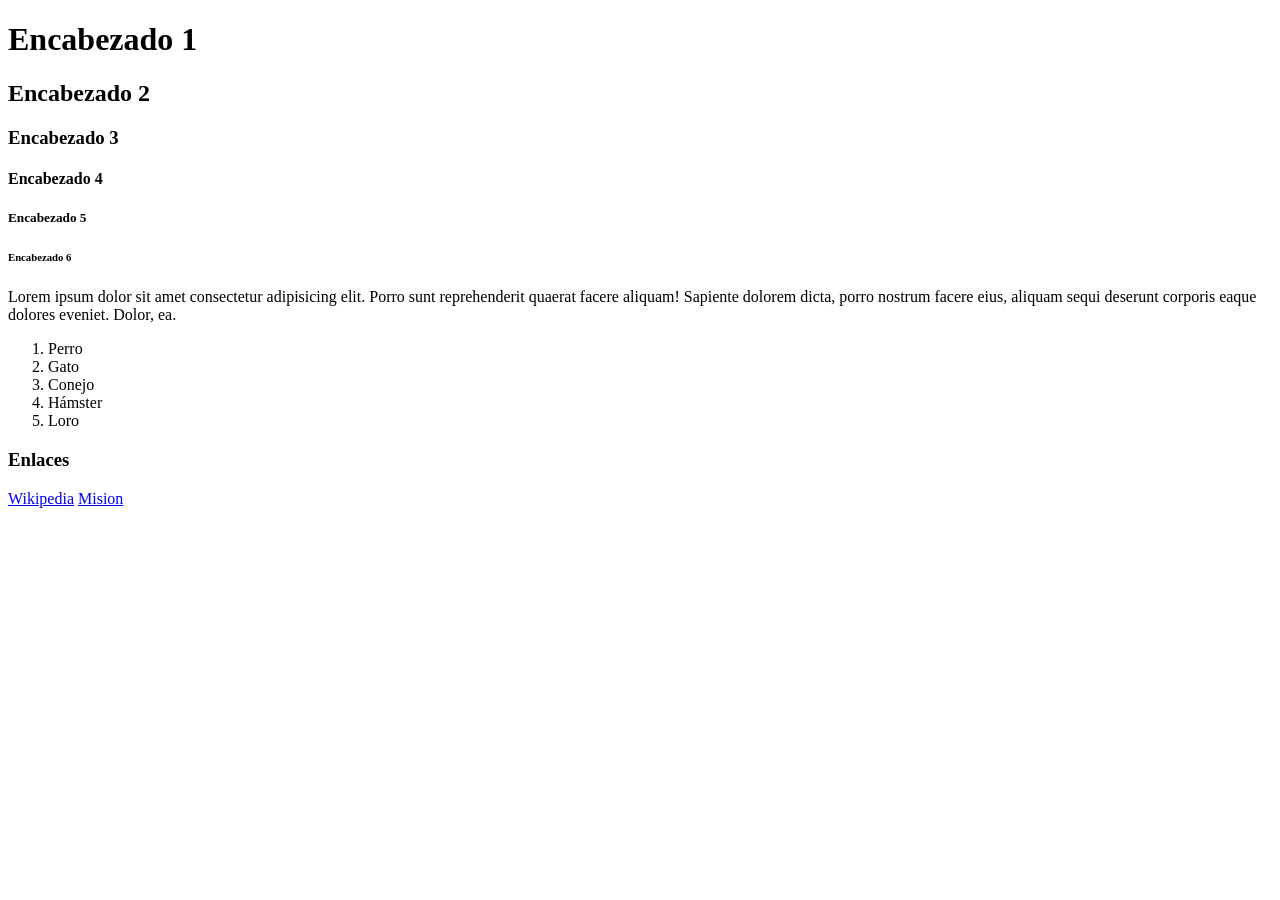
==== ing_web/index.html @ 48612580 "Add files via upload" ====
<!DOCTYPE html>
<html lang="en">
<head>
    <meta charset="UTF-8">
    <meta name="viewport" content="width=device-width, initial-scale=1.0">
    <title>Document</title>
</head>
<body>
    <h1>Encabezado 1</h1>
    <h2>Encabezado 2</h2>
    <h3>Encabezado 3</h3>
    <h4>Encabezado 4</h4>
    <h5>Encabezado 5</h5>
    <h6>Encabezado 6</h6>

    <p>Lorem ipsum dolor sit amet consectetur adipisicing elit. Porro sunt reprehenderit quaerat facere aliquam! Sapiente dolorem dicta, porro nostrum facere eius, aliquam sequi deserunt corporis eaque dolores eveniet. Dolor, ea.</p>

    <ol>
        <li>Perro</li>
        <li>Gato</li>
        <li>Conejo</li>
        <li>Hámster</li>
        <li>Loro</li>
    </ol>

    <h3>Enlaces</h3>
        <a href="https://www.wikipedia.org" target="_blank">Wikipedia</a>
        <a href="Requerimentos.html">Mision</a>
</body>
</html>
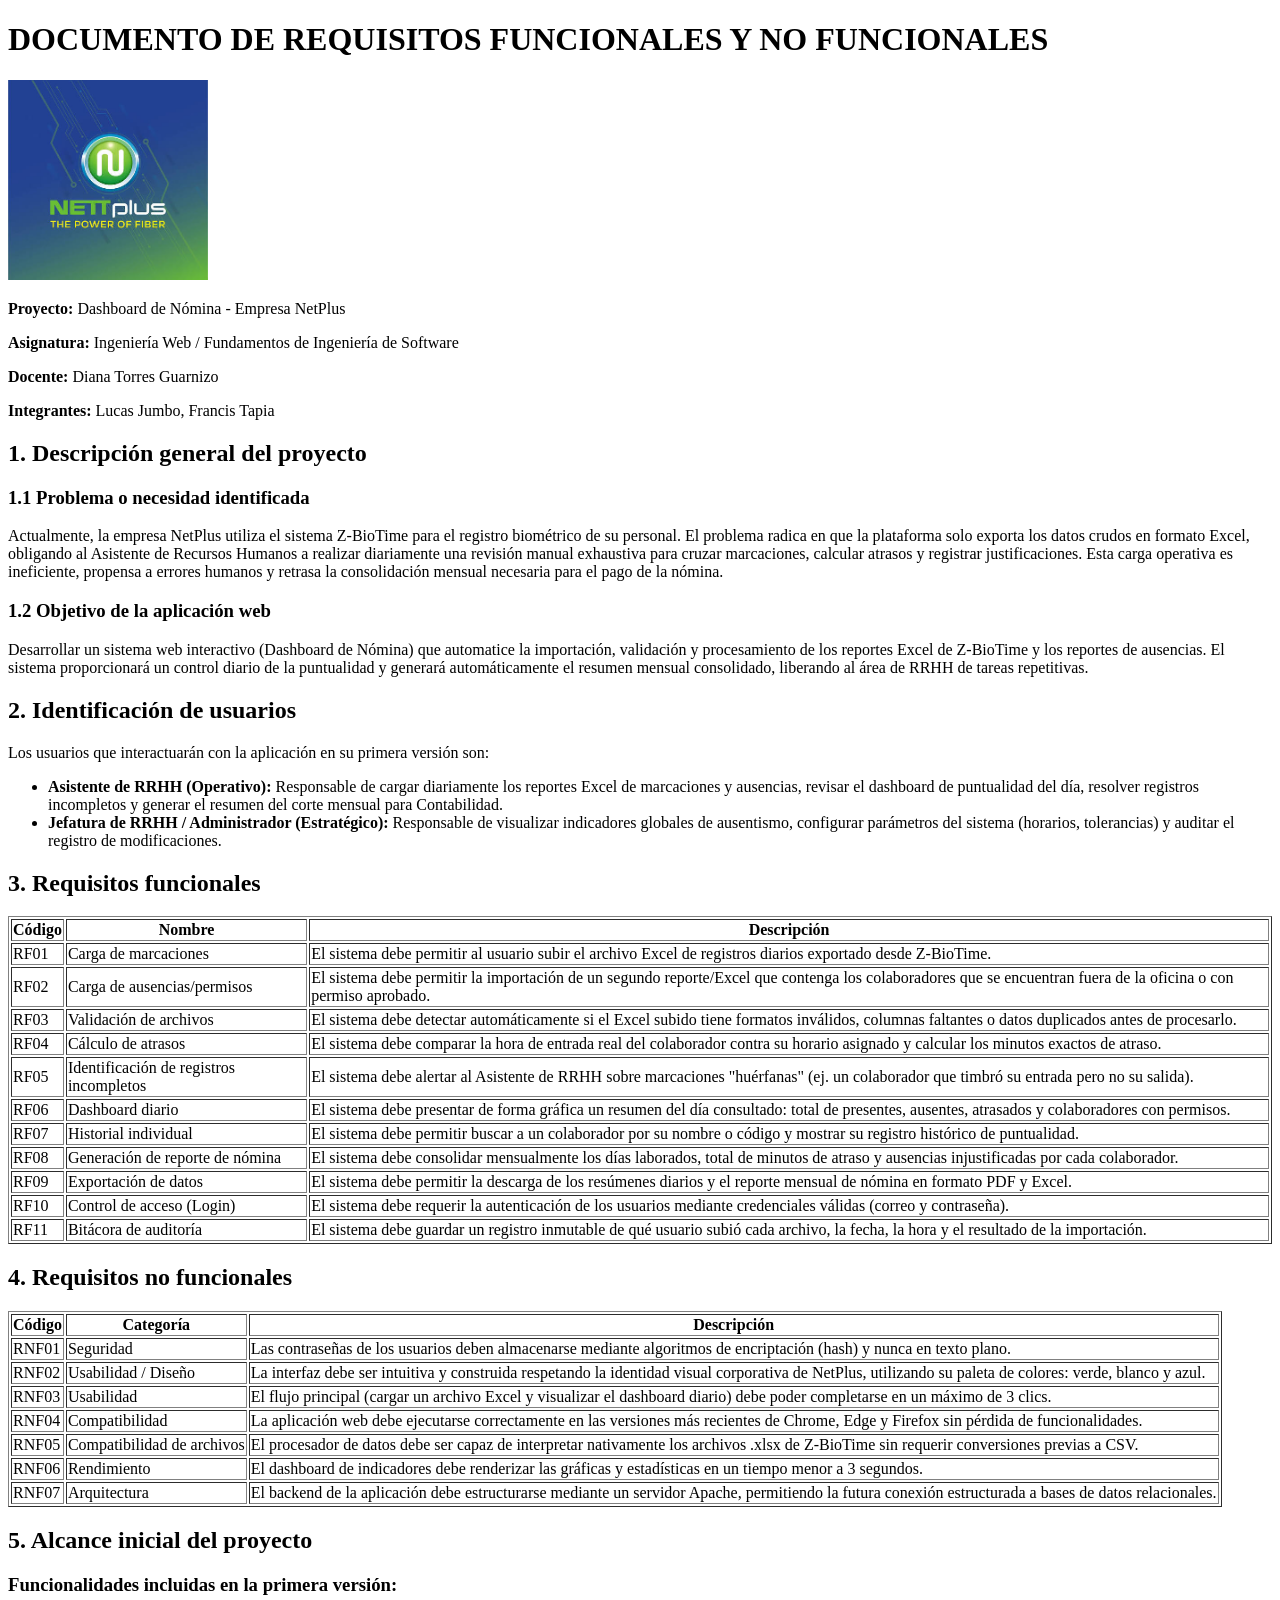
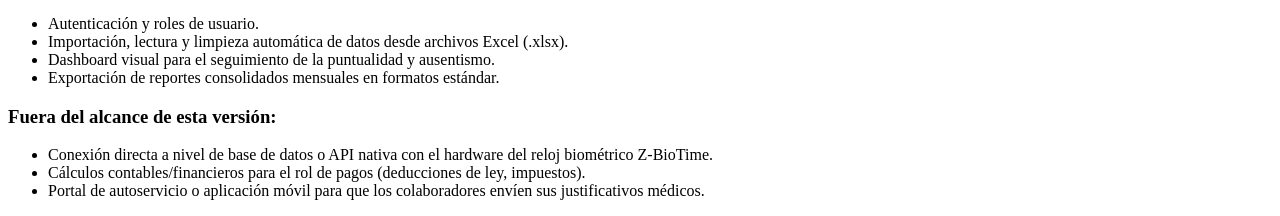
==== commit 0b75f4ed: "Update index.html" ====
--- a/ing_web/index.html
+++ b/ing_web/index.html
@@ -1,30 +1,172 @@
 <!DOCTYPE html>
-<html lang="en">
+<html lang="es">
 <head>
     <meta charset="UTF-8">
     <meta name="viewport" content="width=device-width, initial-scale=1.0">
-    <title>Document</title>
+    <title>Requisitos Funcionales - NetPlus</title>
 </head>
 <body>
-    <h1>Encabezado 1</h1>
-    <h2>Encabezado 2</h2>
-    <h3>Encabezado 3</h3>
-    <h4>Encabezado 4</h4>
-    <h5>Encabezado 5</h5>
-    <h6>Encabezado 6</h6>
 
-    <p>Lorem ipsum dolor sit amet consectetur adipisicing elit. Porro sunt reprehenderit quaerat facere aliquam! Sapiente dolorem dicta, porro nostrum facere eius, aliquam sequi deserunt corporis eaque dolores eveniet. Dolor, ea.</p>
+    <header>
+        <h1>DOCUMENTO DE REQUISITOS FUNCIONALES Y NO FUNCIONALES</h1>
+        <img src="img/images.jpeg" alt="Logo Empresa NetPlus" width="200">
+        <p><strong>Proyecto:</strong> Dashboard de Nómina - Empresa NetPlus</p>
+        <p><strong>Asignatura:</strong> Ingeniería Web / Fundamentos de Ingeniería de Software</p>
+        <p><strong>Docente:</strong> Diana Torres Guarnizo</p>
+        <p><strong>Integrantes:</strong> Lucas Jumbo, Francis Tapia</p>
+    </header>
 
-    <ol>
-        <li>Perro</li>
-        <li>Gato</li>
-        <li>Conejo</li>
-        <li>Hámster</li>
-        <li>Loro</li>
-    </ol>
+    <main>
+        <section>
+            <h2>1. Descripción general del proyecto</h2>
+            
+            <h3>1.1 Problema o necesidad identificada</h3>
+            <p>Actualmente, la empresa NetPlus utiliza el sistema Z-BioTime para el registro biométrico de su personal. El problema radica en que la plataforma solo exporta los datos crudos en formato Excel, obligando al Asistente de Recursos Humanos a realizar diariamente una revisión manual exhaustiva para cruzar marcaciones, calcular atrasos y registrar justificaciones. Esta carga operativa es ineficiente, propensa a errores humanos y retrasa la consolidación mensual necesaria para el pago de la nómina.</p>
+            
+            <h3>1.2 Objetivo de la aplicación web</h3>
+            <p>Desarrollar un sistema web interactivo (Dashboard de Nómina) que automatice la importación, validación y procesamiento de los reportes Excel de Z-BioTime y los reportes de ausencias. El sistema proporcionará un control diario de la puntualidad y generará automáticamente el resumen mensual consolidado, liberando al área de RRHH de tareas repetitivas.</p>
+        </section>
 
-    <h3>Enlaces</h3>
-        <a href="https://www.wikipedia.org" target="_blank">Wikipedia</a>
-        <a href="Requerimentos.html">Mision</a>
+        <section>
+            <h2>2. Identificación de usuarios</h2>
+            <p>Los usuarios que interactuarán con la aplicación en su primera versión son:</p>
+            <ul>
+                <li><strong>Asistente de RRHH (Operativo):</strong> Responsable de cargar diariamente los reportes Excel de marcaciones y ausencias, revisar el dashboard de puntualidad del día, resolver registros incompletos y generar el resumen del corte mensual para Contabilidad.</li>
+                <li><strong>Jefatura de RRHH / Administrador (Estratégico):</strong> Responsable de visualizar indicadores globales de ausentismo, configurar parámetros del sistema (horarios, tolerancias) y auditar el registro de modificaciones.</li>
+            </ul>
+        </section>
+
+        <section>
+            <h2>3. Requisitos funcionales</h2>
+            <table border="1">
+                <tr>
+                    <th>Código</th>
+                    <th>Nombre</th>
+                    <th>Descripción</th>
+                </tr>
+                <tr>
+                    <td>RF01</td>
+                    <td>Carga de marcaciones</td>
+                    <td>El sistema debe permitir al usuario subir el archivo Excel de registros diarios exportado desde Z-BioTime.</td>
+                </tr>
+                <tr>
+                    <td>RF02</td>
+                    <td>Carga de ausencias/permisos</td>
+                    <td>El sistema debe permitir la importación de un segundo reporte/Excel que contenga los colaboradores que se encuentran fuera de la oficina o con permiso aprobado.</td>
+                </tr>
+                <tr>
+                    <td>RF03</td>
+                    <td>Validación de archivos</td>
+                    <td>El sistema debe detectar automáticamente si el Excel subido tiene formatos inválidos, columnas faltantes o datos duplicados antes de procesarlo.</td>
+                </tr>
+                <tr>
+                    <td>RF04</td>
+                    <td>Cálculo de atrasos</td>
+                    <td>El sistema debe comparar la hora de entrada real del colaborador contra su horario asignado y calcular los minutos exactos de atraso.</td>
+                </tr>
+                <tr>
+                    <td>RF05</td>
+                    <td>Identificación de registros incompletos</td>
+                    <td>El sistema debe alertar al Asistente de RRHH sobre marcaciones "huérfanas" (ej. un colaborador que timbró su entrada pero no su salida).</td>
+                </tr>
+                <tr>
+                    <td>RF06</td>
+                    <td>Dashboard diario</td>
+                    <td>El sistema debe presentar de forma gráfica un resumen del día consultado: total de presentes, ausentes, atrasados y colaboradores con permisos.</td>
+                </tr>
+                <tr>
+                    <td>RF07</td>
+                    <td>Historial individual</td>
+                    <td>El sistema debe permitir buscar a un colaborador por su nombre o código y mostrar su registro histórico de puntualidad.</td>
+                </tr>
+                <tr>
+                    <td>RF08</td>
+                    <td>Generación de reporte de nómina</td>
+                    <td>El sistema debe consolidar mensualmente los días laborados, total de minutos de atraso y ausencias injustificadas por cada colaborador.</td>
+                </tr>
+                <tr>
+                    <td>RF09</td>
+                    <td>Exportación de datos</td>
+                    <td>El sistema debe permitir la descarga de los resúmenes diarios y el reporte mensual de nómina en formato PDF y Excel.</td>
+                </tr>
+                <tr>
+                    <td>RF10</td>
+                    <td>Control de acceso (Login)</td>
+                    <td>El sistema debe requerir la autenticación de los usuarios mediante credenciales válidas (correo y contraseña).</td>
+                </tr>
+                <tr>
+                    <td>RF11</td>
+                    <td>Bitácora de auditoría</td>
+                    <td>El sistema debe guardar un registro inmutable de qué usuario subió cada archivo, la fecha, la hora y el resultado de la importación.</td>
+                </tr>
+            </table>
+        </section>
+
+        <section>
+            <h2>4. Requisitos no funcionales</h2>
+            <table border="1">
+                <tr>
+                    <th>Código</th>
+                    <th>Categoría</th>
+                    <th>Descripción</th>
+                </tr>
+                <tr>
+                    <td>RNF01</td>
+                    <td>Seguridad</td>
+                    <td>Las contraseñas de los usuarios deben almacenarse mediante algoritmos de encriptación (hash) y nunca en texto plano.</td>
+                </tr>
+                <tr>
+                    <td>RNF02</td>
+                    <td>Usabilidad / Diseño</td>
+                    <td>La interfaz debe ser intuitiva y construida respetando la identidad visual corporativa de NetPlus, utilizando su paleta de colores: verde, blanco y azul.</td>
+                </tr>
+                <tr>
+                    <td>RNF03</td>
+                    <td>Usabilidad</td>
+                    <td>El flujo principal (cargar un archivo Excel y visualizar el dashboard diario) debe poder completarse en un máximo de 3 clics.</td>
+                </tr>
+                <tr>
+                    <td>RNF04</td>
+                    <td>Compatibilidad</td>
+                    <td>La aplicación web debe ejecutarse correctamente en las versiones más recientes de Chrome, Edge y Firefox sin pérdida de funcionalidades.</td>
+                </tr>
+                <tr>
+                    <td>RNF05</td>
+                    <td>Compatibilidad de archivos</td>
+                    <td>El procesador de datos debe ser capaz de interpretar nativamente los archivos .xlsx de Z-BioTime sin requerir conversiones previas a CSV.</td>
+                </tr>
+                <tr>
+                    <td>RNF06</td>
+                    <td>Rendimiento</td>
+                    <td>El dashboard de indicadores debe renderizar las gráficas y estadísticas en un tiempo menor a 3 segundos.</td>
+                </tr>
+                <tr>
+                    <td>RNF07</td>
+                    <td>Arquitectura</td>
+                    <td>El backend de la aplicación debe estructurarse mediante un servidor Apache, permitiendo la futura conexión estructurada a bases de datos relacionales.</td>
+                </tr>
+            </table>
+        </section>
+
+        <section>
+            <h2>5. Alcance inicial del proyecto</h2>
+            
+            <h3>Funcionalidades incluidas en la primera versión:</h3>
+            <ul>
+                <li>Autenticación y roles de usuario.</li>
+                <li>Importación, lectura y limpieza automática de datos desde archivos Excel (.xlsx).</li>
+                <li>Dashboard visual para el seguimiento de la puntualidad y ausentismo.</li>
+                <li>Exportación de reportes consolidados mensuales en formatos estándar.</li>
+            </ul>
+
+            <h3>Fuera del alcance de esta versión:</h3>
+            <ul>
+                <li>Conexión directa a nivel de base de datos o API nativa con el hardware del reloj biométrico Z-BioTime.</li>
+                <li>Cálculos contables/financieros para el rol de pagos (deducciones de ley, impuestos).</li>
+                <li>Portal de autoservicio o aplicación móvil para que los colaboradores envíen sus justificativos médicos.</li>
+            </ul>
+        </section>
+    </main>
+
 </body>
-</html>+</html>
